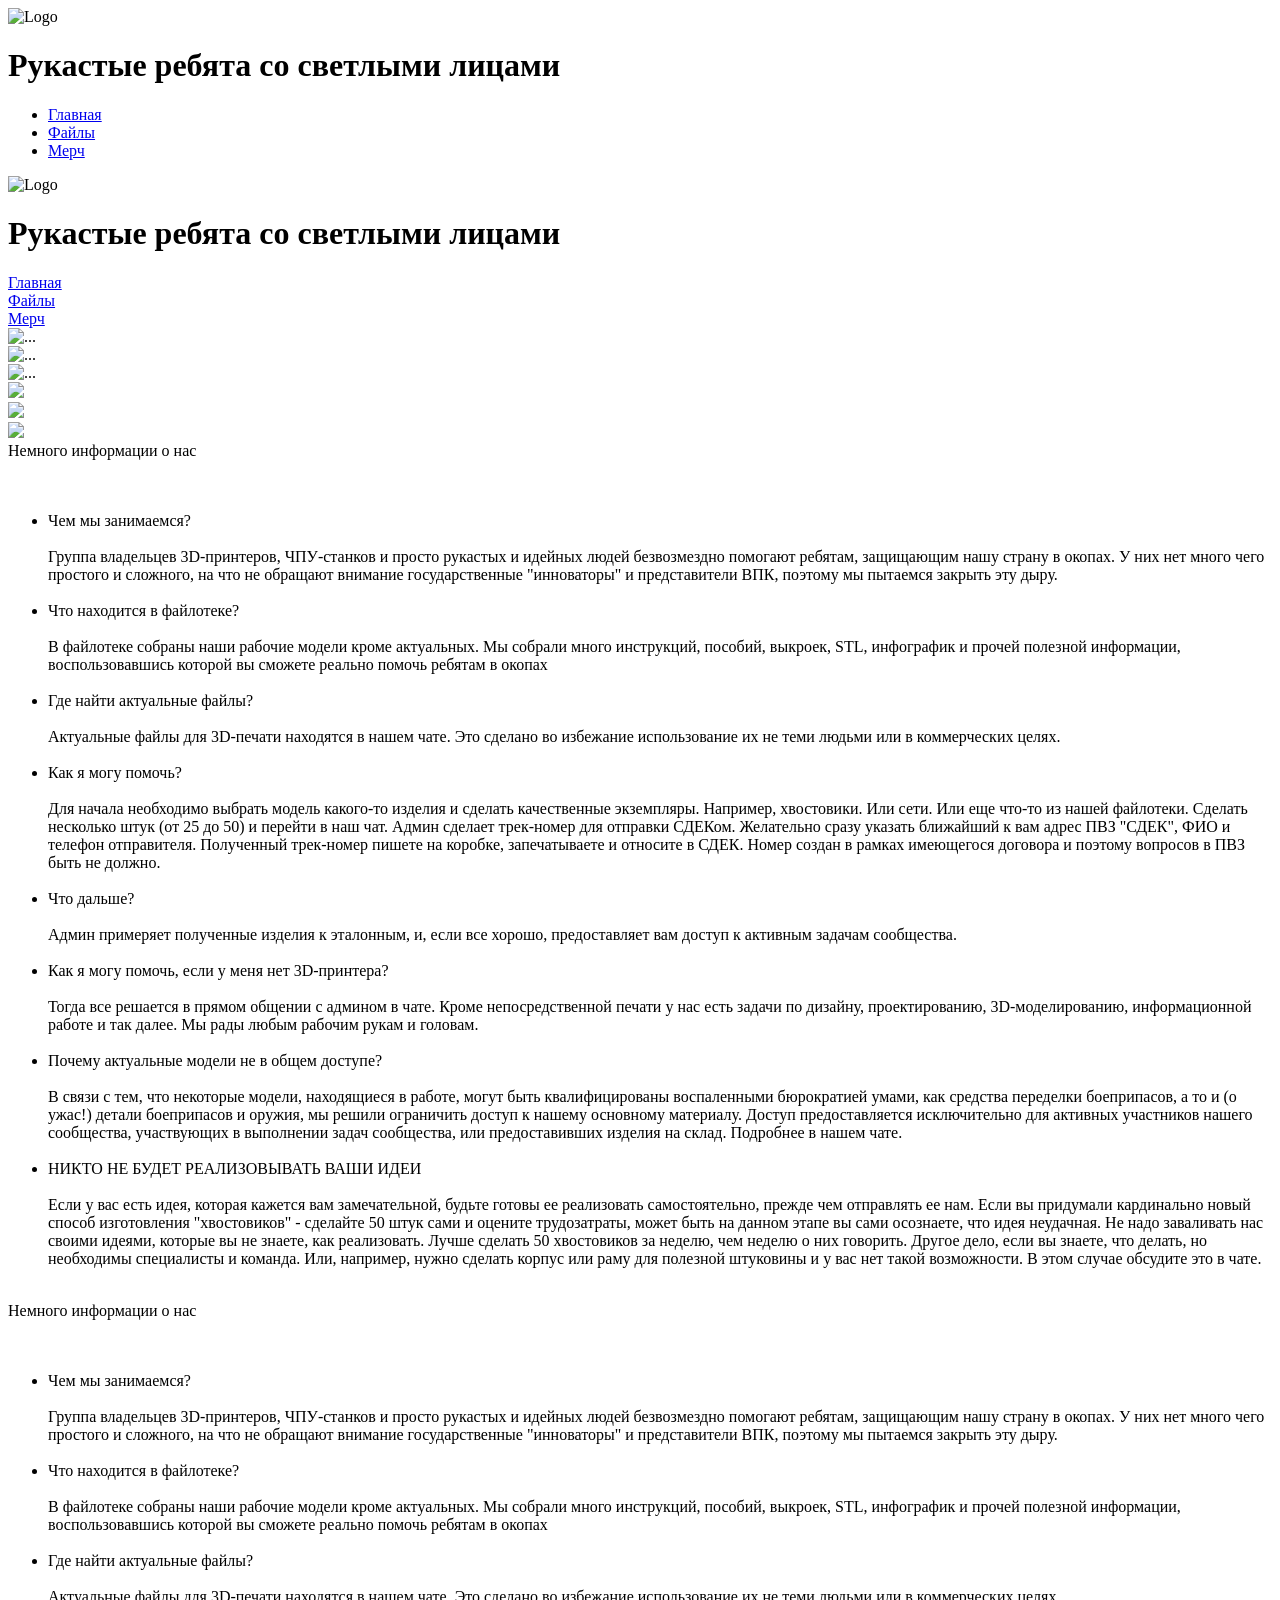
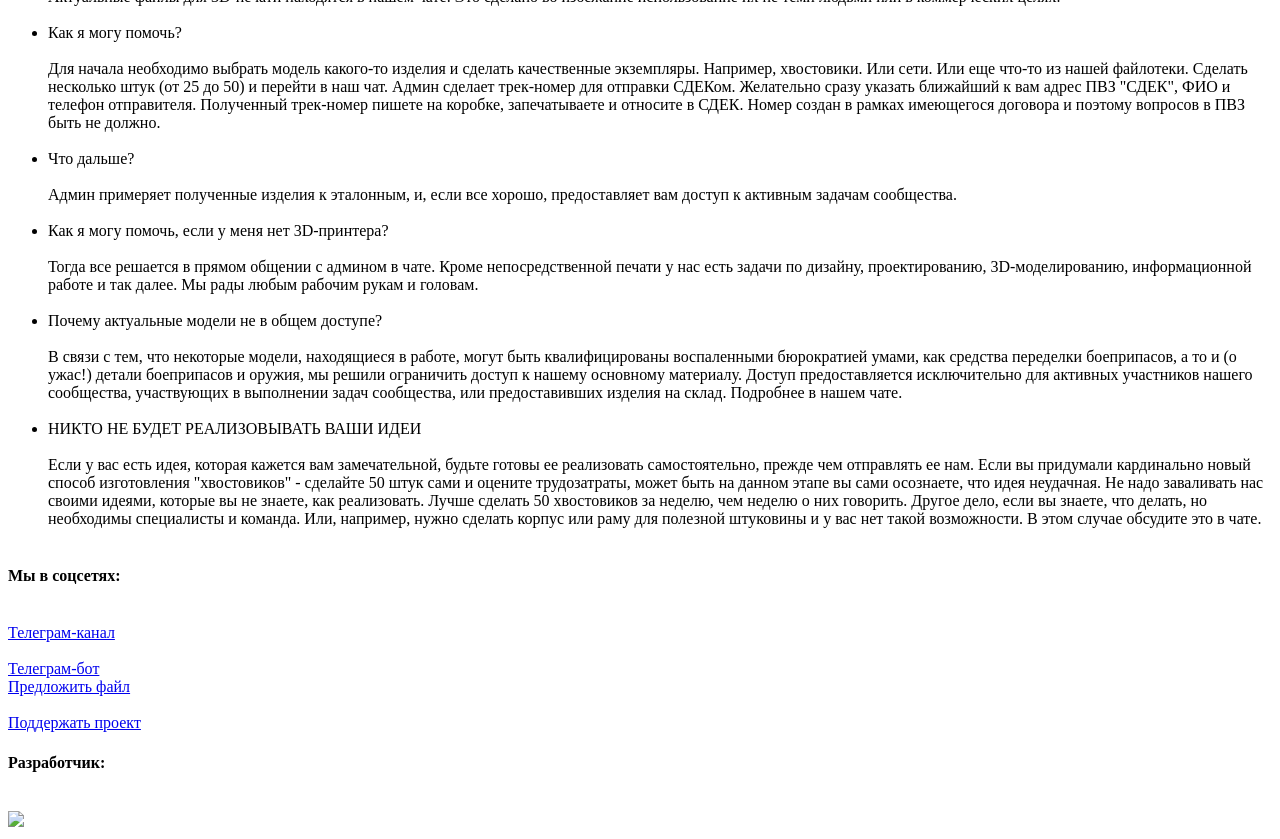
==== src/main/resources/templates/index.html @ d9b11826 "Initial commit" ====
<!DOCTYPE html>
<html lang="ru">
<head>
    <meta charset="UTF-8">
    <title>Title</title>
    <meta name="viewport"
          content="width = device-width, initial-scale = 1.0">
    <link href="/bootstrap/bootstrap.min.css"
          rel="stylesheet">
    <link href="/style/template.css"
          rel="stylesheet">
</head>
<body>
<!--
<script>
    document.addEventListener("DOMContentLoaded", function (){
        alert("Здравствуй, username! \nСайт находится в разработке. Версия v0.3 \nЧасть функций и страниц не реализована!");
    });
</script>-->

<header class="container-fluid d-none d-lg-block">
    <div class="row h-auto vh-25">
        <div class="col d-flex justify-content-center align-items-center">
            <img src="/img/svg/logo.svg" alt="Logo" class="img-fluid logo" href="https://t.me/regulexper"><br>
            <h1 class="text-center mx-3 my-0 head-text">Рукастые ребята со светлыми лицами</h1>
        </div>
        <nav>
            <ul id="nav-lg">
                <li><a href="index.html">Главная</a></li>
                <li><a href="files.html">Файлы</a></li>
                <li><a href="files.html">Мерч</a></li>
            </ul>
        </nav>
    </div>
</header>

<header class="d-block d-sm-block d-md-block d-lg-none mobile-header">
    <div class="row h-auto vh-25">
        <div class="col-12 d-flex justify-content-center align-items-center" >
            <img src="/img/svg/logo.svg" alt="Logo" class="img-fluid logo"><br>
        </div>
        <div class="col-12 d-flex justify-content-center align-items-center">
            <h1 class="text-center text-white mx-3 my-0 head-text-mobile">Рукастые ребята со светлыми лицами</h1>
        </div>

        <div class="row d-flex justify-content-center align-items-center mx-auto">

            <div class="col-12 d-flex justify-content-center align-items-center mobile-nav-item">
                <a href="index.html" class="mobile-nav-a text-white">Главная</a>
            </div>

            <div class="col-12 d-flex justify-content-center align-items-center mobile-nav-item">
                <a href="files.html" class="mobile-nav-a text-white">Файлы</a>
            </div>

            <div class="col-12 d-flex justify-content-center align-items-center mobile-nav-item">
                <a href="files.html" class="mobile-nav-a text-white">Мерч</a>
            </div>
        </div>
    </div>
</header>

<div id="#carousel" class="carousel slide carousel-fade w-75 mx-auto d-none d-lg-block"
     data-bs-ride="carousel" >
    <div class="carousel-inner">
        <div class="carousel-item active">
            <img src="/img/svg/slider_first.svg" class="d-block w-100" alt="...">
        </div>
        <div class="carousel-item">
            <img src="/img/svg/slider_second.svg" class="d-block w-100" alt="...">
        </div>
        <div class="carousel-item">
            <img src="/img/svg/slider_third.svg" class="d-block w-100" alt="...">
        </div>
    </div>
<!--
      <button class="carousel-control-prev" type="button" data-bs-target="#carousel"
              data-bs-slide="prev">
          <span class="carousel-control-prev-icon" aria-hidden="true"></span>
      </button>
      <button class="carousel-control-next" type="button" data-bs-target="#carousel"
              data-bs-slide="next">
          <span class="carousel-control-next-icon" aria-hidden="true"></span>
      </button>-->
</div>

<!--mobile-->
<div class="container d-block d-sm-block d-md-block d-lg-none">
    <div class="row">
        <div class="col-12 mobile-card d-flex justify-content-center">
            <img src="/img/svg/sm-card-1.svg" class="mx-auto">
        </div>
        <div class="col-12 mobile-card d-flex justify-content-center">
            <img src="/img/svg/sm-card-2.svg" class="mx-auto">
        </div>
        <div class="col-12 mobile-card d-flex justify-content-center">
            <img src="/img/svg/sm-card-3.svg" class="mx-auto">
        </div>
    </div>
</div>

<!--faq-->
<div class="container faq-div d-none d-lg-block">
    <div class="row">
        <div class="col-11 faq-body mx-auto">
            <span class="text-white faq-title"> Немного информации о нас</span>
            <br>
            <br>
            <br>
            <ul class="faq-list">
                <li class="faq-list-item">
                    <span class="text-white faq-header">Чем мы занимаемся?<br><br></span>
                    <span class="text-white faq-text">Группа владельцев 3D-принтеров, ЧПУ-станков и просто рукастых и идейных людей безвозмездно помогают ребятам, защищающим нашу страну в окопах. У них нет много чего простого и сложного, на что не обращают внимание государственные "инноваторы" и представители ВПК, поэтому мы пытаемся закрыть эту дыру.</span>
                </li>
                <br>
                <li class="faq-list-item">
                    <span class="text-white faq-header">Что находится в файлотеке?</span><br><br>
                    <span class="text-white faq-text">В файлотеке собраны наши рабочие модели кроме актуальных. Мы собрали много инструкций, пособий, выкроек, STL, инфографик и прочей полезной информации,
                    воспользовавшись которой вы сможете реально помочь ребятам в окопах</span>
                </li>
                <br>
                <li class="faq-list-item">
                    <span class="text-white faq-header">
                        Где найти актуальные файлы?<br><br></span>
                    <span class="text-white faq-text">Актуальные файлы для 3D-печати находятся в нашем чате. Это сделано во избежание использование их не теми людьми или в коммерческих целях.
                    </span>
                </li>
                <br>
                <li class="faq-list-item">
                    <span class="text-white faq-header">Как я могу помочь?</span><br><br>
                    <span class="text-white faq-text">
Для начала необходимо выбрать модель какого-то изделия и сделать качественные экземпляры. Например, хвостовики. Или сети. Или еще что-то из нашей файлотеки. Сделать несколько штук (от 25 до 50) и перейти в наш чат. Админ сделает трек-номер для отправки СДЕКом. Желательно сразу указать ближайший к вам адрес ПВЗ "СДЕК", ФИО и телефон отправителя. Полученный трек-номер пишете на коробке, запечатываете и относите в СДЕК.
Номер создан в рамках имеющегося договора и поэтому вопросов в ПВЗ быть не должно.</span>
                </li>
                <br>
                <li class="faq-list-item">
                    <span class="text-white faq-header">Что дальше?</span><br><br>
                    <span class="text-white faq-text">
    Админ примеряет полученные изделия к эталонным, и, если все хорошо, предоставляет вам доступ к активным задачам сообщества.
</span>
                </li>
                <br>
                <li class="faq-list-item">
                    <span class="text-white faq-header"> Как я могу помочь, если у меня нет 3D-принтера?</span><br><br>
                    <span class="text-white faq-text">Тогда все решается в прямом общении с админом в чате. Кроме непосредственной печати у нас есть задачи по дизайну, проектированию, 3D-моделированию, информационной работе и так далее. Мы рады любым рабочим рукам и головам.
</span>
                </li>
                <br>
                <li class="faq-list-item faq-header">
                    <span class="text-white faq-header">Почему актуальные модели не в общем доступе?</span><br><br>
                    <span class="text-white faq-text">
                        В связи с тем, что некоторые модели, находящиеся в работе, могут быть квалифицированы воспаленными бюрократией умами, как средства переделки боеприпасов, а то и (о ужас!) детали боеприпасов и оружия, мы решили ограничить доступ к нашему основному материалу. Доступ предоставляется исключительно для активных участников нашего сообщества, участвующих в выполнении задач сообщества, или предоставивших изделия на склад. Подробнее в нашем чате.
</span>
                </li>
                <br>
                <li class="faq-warning">
                    <span class="text-white faq-header">НИКТО НЕ БУДЕТ РЕАЛИЗОВЫВАТЬ ВАШИ ИДЕИ</span><br><br>
                    <span class="text-white faq-text">Если у вас есть идея, которая кажется вам замечательной, будьте готовы ее реализовать самостоятельно, прежде чем отправлять ее нам.
                        Если вы придумали кардинально новый способ изготовления "хвостовиков" - сделайте 50 штук сами и оцените трудозатраты, может быть на данном этапе вы сами осознаете, что идея неудачная. Не надо заваливать нас своими идеями, которые вы не знаете, как реализовать.
                        Лучше сделать 50 хвостовиков за неделю, чем неделю о них говорить. Другое дело, если вы знаете, что делать, но необходимы специалисты и команда.
                        Или, например, нужно сделать корпус или раму для полезной штуковины и у вас нет такой возможности. В этом случае обсудите это в чате.
                    </span>
                </li>
                <br>

            </ul>
        </div>
    </div>
</div>


<!--mobile-faq-->
<div class="container faq-div d-block d-sm-block d-md-block d-lg-none justify-content-center align-items-center">
    <div class="row">
        <div class="col-11 faq-body mx-auto ">
            <span class="text-white faq-title-mobile"> Немного информации о нас</span>
            <br>
            <br>
            <br>
            <ul class="faq-list">
                <li class="faq-list-item mx-auto">
                    <span class="text-white faq-header-mobile">Чем мы занимаемся?<br><br></span>
                    <span class="text-white faq-text-mobile">Группа владельцев 3D-принтеров, ЧПУ-станков и просто рукастых и идейных людей безвозмездно помогают ребятам, защищающим нашу страну в окопах. У них нет много чего простого и сложного, на что не обращают внимание государственные "инноваторы" и представители ВПК, поэтому мы пытаемся закрыть эту дыру.</span>
                </li>
                <br>
                <li class="faq-list-item mx-auto">
                    <span class="text-white faq-header-mobile">Что находится в файлотеке?</span><br><br>
                    <span class="text-white faq-text-mobile">В файлотеке собраны наши рабочие модели кроме актуальных. Мы собрали много инструкций, пособий, выкроек, STL, инфографик и прочей полезной информации,
                    воспользовавшись которой вы сможете реально помочь ребятам в окопах</span>
                </li>
                <br>
                <li class="faq-list-item mx-auto">
                    <span class="text-white faq-header-mobile">
                        Где найти актуальные файлы?<br><br></span>
                    <span class="text-white faq-text-mobile">Актуальные файлы для 3D-печати находятся в нашем чате. Это сделано во избежание использование их не теми людьми или в коммерческих целях.
                    </span>
                </li>
                <br>
                <li class="faq-list-item mx-auto">
                    <span class="text-white faq-header-mobile">Как я могу помочь?</span><br><br>
                    <span class="text-white faq-text-mobile">
Для начала необходимо выбрать модель какого-то изделия и сделать качественные экземпляры. Например, хвостовики. Или сети. Или еще что-то из нашей файлотеки. Сделать несколько штук (от 25 до 50) и перейти в наш чат. Админ сделает трек-номер для отправки СДЕКом. Желательно сразу указать ближайший к вам адрес ПВЗ "СДЕК", ФИО и телефон отправителя. Полученный трек-номер пишете на коробке, запечатываете и относите в СДЕК.
Номер создан в рамках имеющегося договора и поэтому вопросов в ПВЗ быть не должно.</span>
                </li>
                <br>
                <li class="faq-list-item mx-auto">
                    <span class="text-white faq-header-mobile">Что дальше?</span><br><br>
                    <span class="text-white faq-text-mobile">
    Админ примеряет полученные изделия к эталонным, и, если все хорошо, предоставляет вам доступ к активным задачам сообщества.
</span>
                </li>
                <br>
                <li class="faq-list-item mx-auto">
                    <span class="text-white faq-header-mobile"> Как я могу помочь, если у меня нет 3D-принтера?</span><br><br>
                    <span class="text-white faq-text-mobile">Тогда все решается в прямом общении с админом в чате. Кроме непосредственной печати у нас есть задачи по дизайну, проектированию, 3D-моделированию, информационной работе и так далее. Мы рады любым рабочим рукам и головам.
</span>
                </li>
                <br>
                <li class="faq-list-item mx-auto">
                    <span class="text-white faq-header-mobile">Почему актуальные модели не в общем доступе?</span><br><br>
                    <span class="text-white faq-text-mobile">
                        В связи с тем, что некоторые модели, находящиеся в работе, могут быть квалифицированы воспаленными бюрократией умами, как средства переделки боеприпасов, а то и (о ужас!) детали боеприпасов и оружия, мы решили ограничить доступ к нашему основному материалу. Доступ предоставляется исключительно для активных участников нашего сообщества, участвующих в выполнении задач сообщества, или предоставивших изделия на склад. Подробнее в нашем чате.
</span>
                </li>
                <br>
                <li class="faq-warning">
                    <span class="text-white faq-header-mobile">НИКТО НЕ БУДЕТ РЕАЛИЗОВЫВАТЬ ВАШИ ИДЕИ</span><br><br>
                    <span class="text-white faq-text-mobile">Если у вас есть идея, которая кажется вам замечательной, будьте готовы ее реализовать самостоятельно, прежде чем отправлять ее нам.
                        Если вы придумали кардинально новый способ изготовления "хвостовиков" - сделайте 50 штук сами и оцените трудозатраты, может быть на данном этапе вы сами осознаете, что идея неудачная. Не надо заваливать нас своими идеями, которые вы не знаете, как реализовать.
                        Лучше сделать 50 хвостовиков за неделю, чем неделю о них говорить. Другое дело, если вы знаете, что делать, но необходимы специалисты и команда.
                        Или, например, нужно сделать корпус или раму для полезной штуковины и у вас нет такой возможности. В этом случае обсудите это в чате.
                    </span>
                </li>
                <br>

            </ul>
        </div>
    </div>
</div>

<footer class="container-fluid">
    <div class="row foo">
        <div class="col col-md-4 col-lg-4">
            <h4 class="text-white">Мы в соцсетях:</h4><br>
            <a href="https://t.me/makers2fron" class="text-white">Телеграм-канал</a><br><br>
            <a href="https://t.me/concillor_bot" class="text-white">Телеграм-бот</a>
        </div>

        <div class="col col-md-4 col-lg-4">
            <a href="send-files.html" class="text-white">Предложить файл</a><br><br>
            <a href="donat.html" class="text-white">Поддержать проект</a>
        </div>

        <div class="col col-md-4 col-lg-4">
            <h4 class="text-white text-end">Разработчик:</h4><br>
            <img href="https://t.me/regulexper" class="qr-footer" src="/img/svg/developer_qr.svg" alt=" ">
        </div>
    </div>
</footer>
<script src="/bootstrap/bootstrap.bundle.min.js"></script>
<script></script>
</body>
</html>
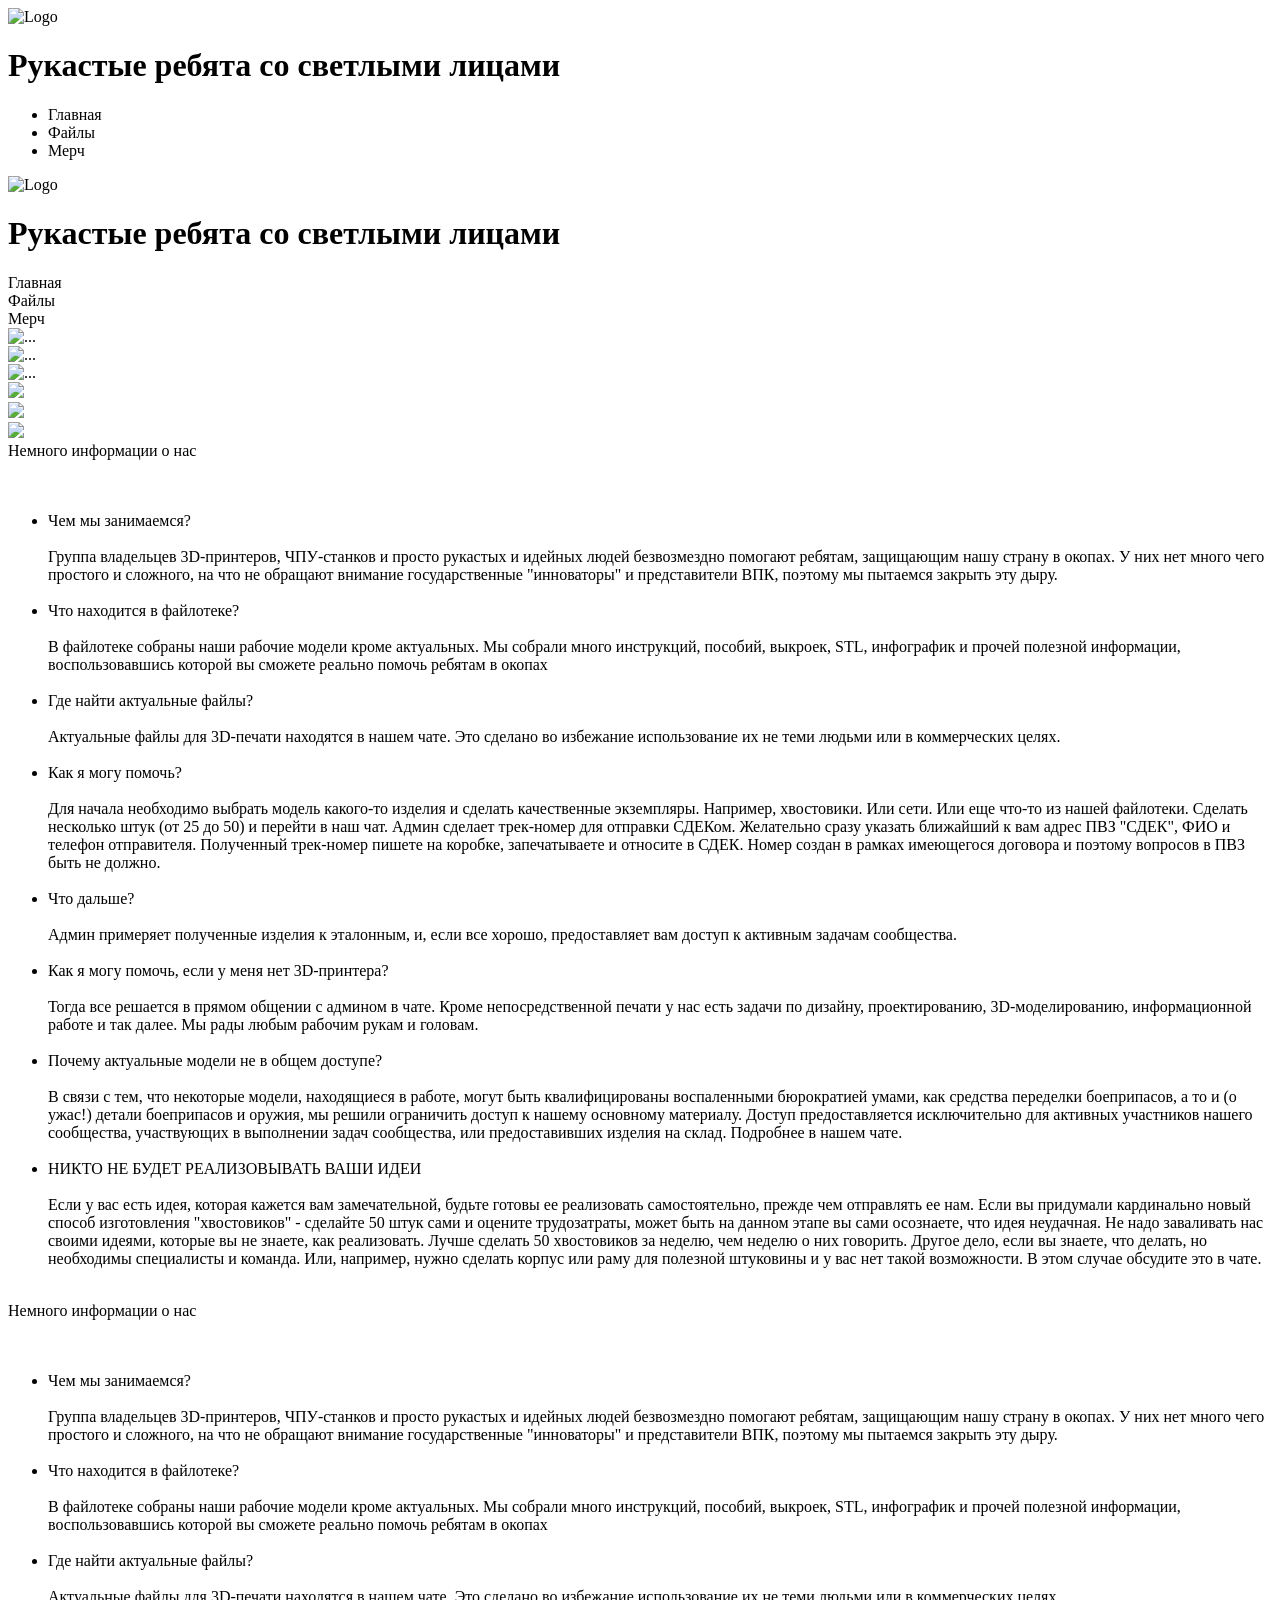
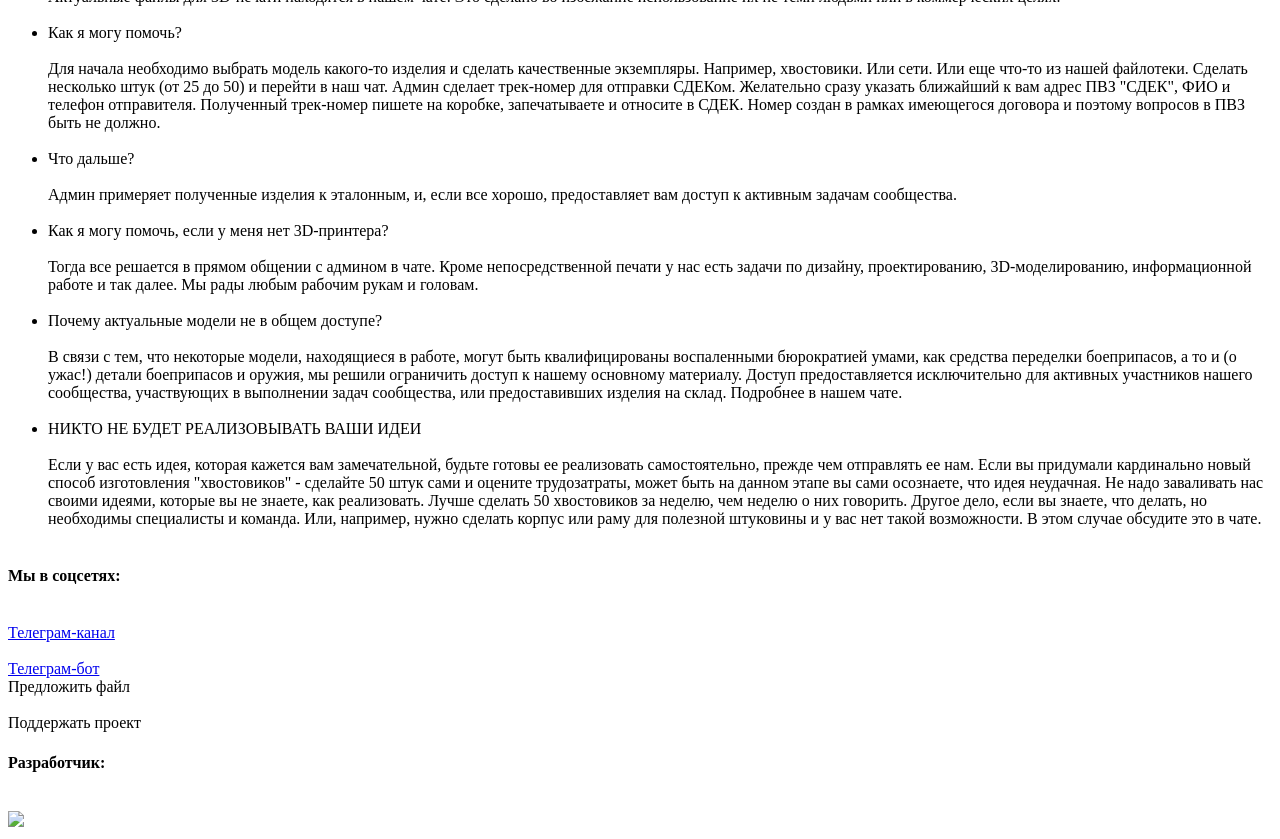
==== commit 771d6d17: "update. v09a" ====
--- a/src/main/resources/templates/index.html
+++ b/src/main/resources/templates/index.html
@@ -26,9 +26,9 @@
         </div>
         <nav>
             <ul id="nav-lg">
-                <li><a href="index.html">Главная</a></li>
-                <li><a href="files.html">Файлы</a></li>
-                <li><a href="files.html">Мерч</a></li>
+                    <li><a th:href="@{/home}">Главная</a></li>
+                <li><a th:href="@{/dummy}">Файлы</a></li>
+                <li><a th:href="@{/products}">Мерч</a></li>
             </ul>
         </nav>
     </div>
@@ -46,15 +46,15 @@
         <div class="row d-flex justify-content-center align-items-center mx-auto">
 
             <div class="col-12 d-flex justify-content-center align-items-center mobile-nav-item">
-                <a href="index.html" class="mobile-nav-a text-white">Главная</a>
+                <a th:href="@{/home}" class="mobile-nav-a text-white">Главная</a>
             </div>
 
             <div class="col-12 d-flex justify-content-center align-items-center mobile-nav-item">
-                <a href="files.html" class="mobile-nav-a text-white">Файлы</a>
+                <a th:href="@{/dummy}" class="mobile-nav-a text-white">Файлы</a>
             </div>
 
             <div class="col-12 d-flex justify-content-center align-items-center mobile-nav-item">
-                <a href="files.html" class="mobile-nav-a text-white">Мерч</a>
+                <a th:href="@{/products}" class="mobile-nav-a text-white">Мерч</a>
             </div>
         </div>
     </div>
@@ -247,8 +247,8 @@
         </div>
 
         <div class="col col-md-4 col-lg-4">
-            <a href="send-files.html" class="text-white">Предложить файл</a><br><br>
-            <a href="donat.html" class="text-white">Поддержать проект</a>
+            <a th:href="@{/feedback}" class="text-white">Предложить файл</a><br><br>
+            <a th:href="@{/donat}" class="text-white">Поддержать проект</a>
         </div>
 
         <div class="col col-md-4 col-lg-4">
@@ -258,6 +258,5 @@
     </div>
 </footer>
 <script src="/bootstrap/bootstrap.bundle.min.js"></script>
-<script></script>
 </body>
 </html>
